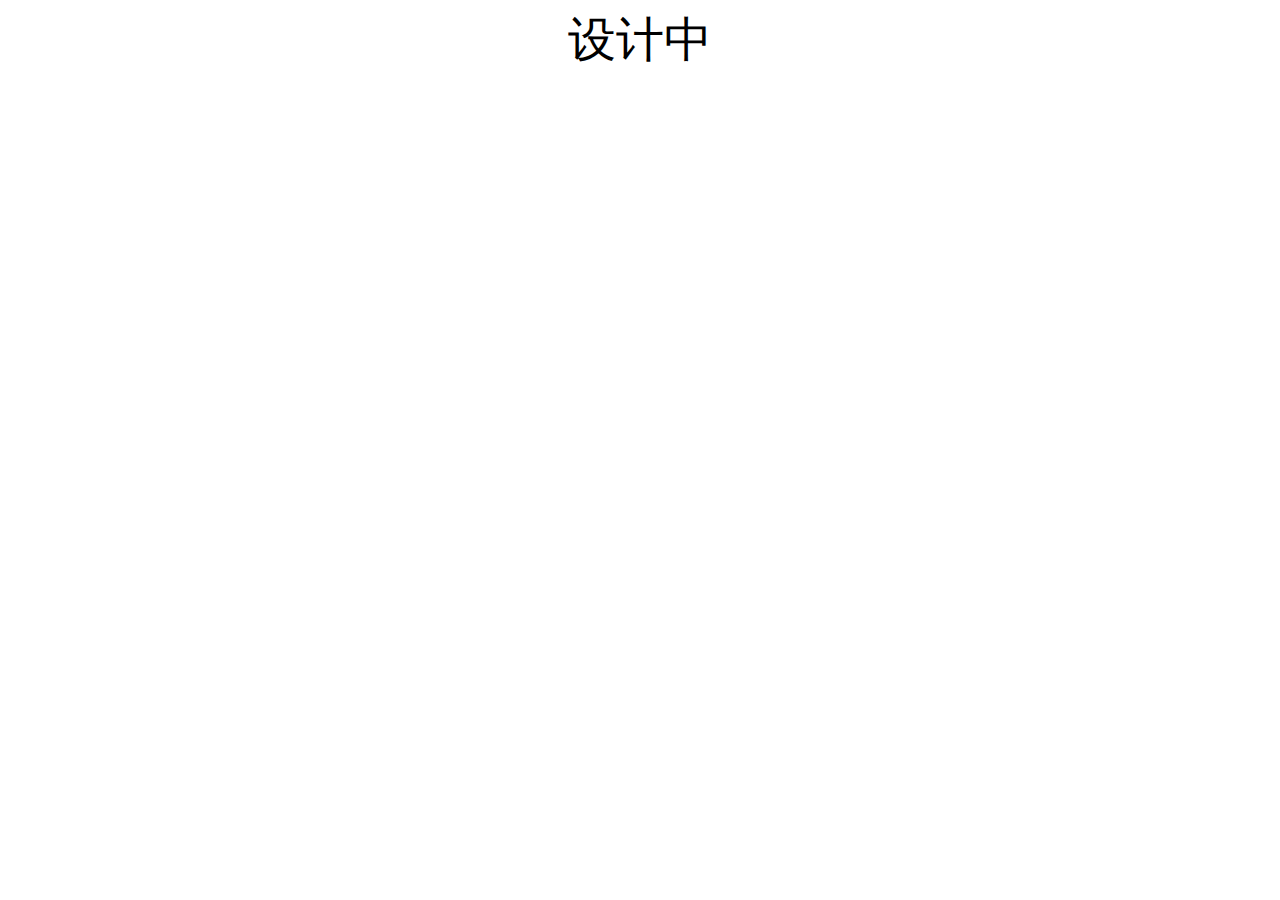
==== page/1.html @ 93bd98ae "加了个子页面" ====
<!DOCTYPE html>
<html lang="en">
<head>
       <meta charset="UTF-8">
       <title>关于</title>
       <style>
        body {text-align:center;}
       </style>
</head>
 <font size="30">设计中</font>
</html>
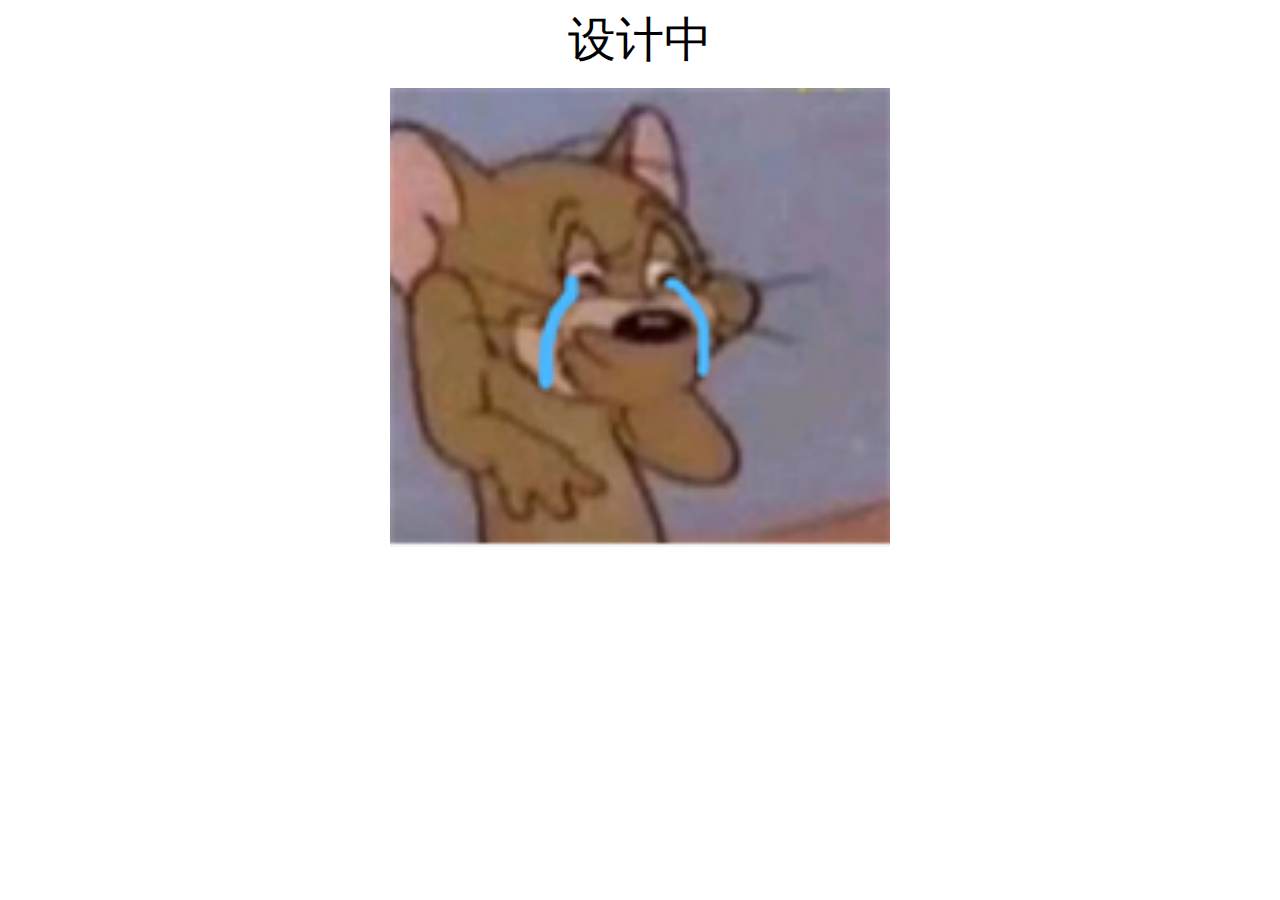
==== commit ebd3683e: "添加了一个子页面" ====
--- a/page/1.html
+++ b/page/1.html
@@ -8,4 +8,7 @@
        </style>
 </head>
  <font size="30">设计中</font>
+<p>
+          <img src="../images/xsw.jpg" width="500" heigth="500">
+ </p>
 </html>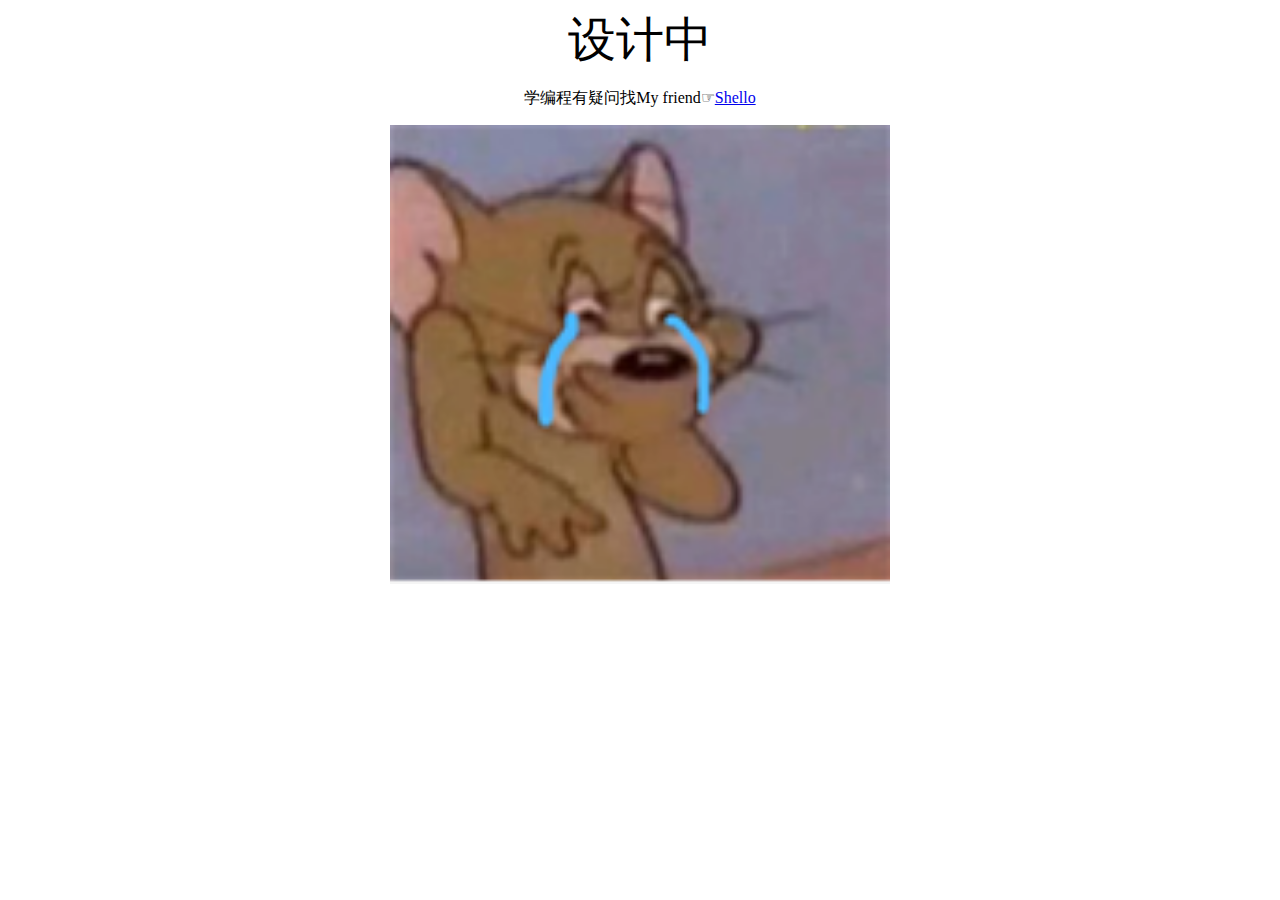
==== commit 7926130e: "美化页面，添加友链" ====
--- a/page/1.html
+++ b/page/1.html
@@ -7,7 +7,8 @@
         body {text-align:center;}
        </style>
 </head>
- <font size="30">设计中</font>
+ <font size="30">设计中</font><br>
+ <p>学编程有疑问找My friend☞<a href="https://kingsingledog.github.io/">Shello</a></p>
 <p>
           <img src="../images/xsw.jpg" width="500" heigth="500">
  </p>
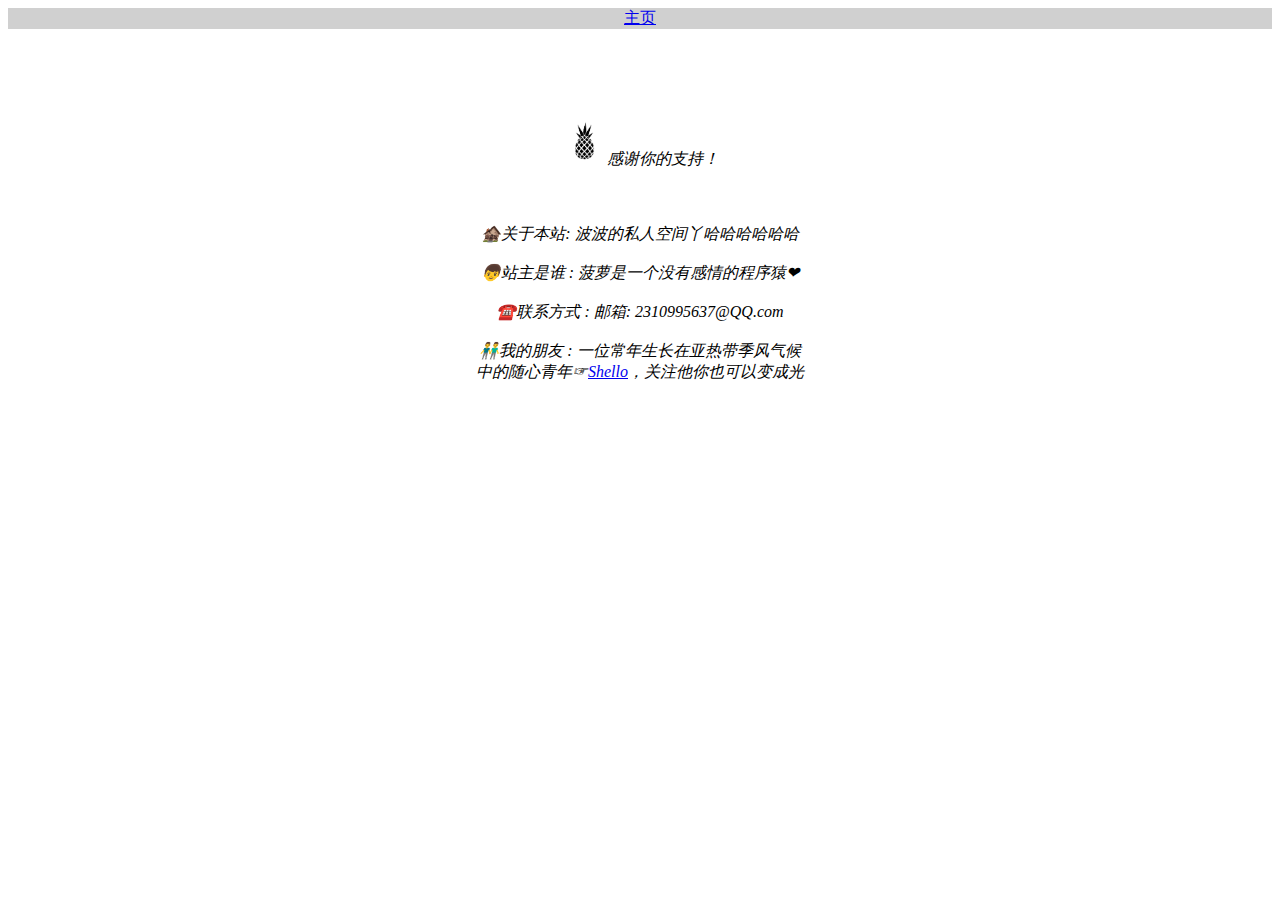
==== commit 251452e4: "llww" ====
--- a/page/1.html
+++ b/page/1.html
@@ -1,15 +1,25 @@
-<!DOCTYPE html>
-<html lang="en">
-<head>
-       <meta charset="UTF-8">
-       <title>关于</title>
-       <style>
-        body {text-align:center;}
-       </style>
-</head>
- <font size="30">设计中</font><br>
- <p>学编程有疑问找My friend☞<a href="https://kingsingledog.github.io/">Shello</a></p>
-<p>
-          <img src="../images/xsw.jpg" width="500" heigth="500">
- </p>
-</html>+ <!doctype html>
+ <html lang="en">
+ <head>
+  <meta charset="UTF-8">
+  <title>菠萝的私人空间</title>
+ </head>
+ <body>
+  <div style="text-align:center;background-color:#d0d0d0;">
+   <a href="../index.html">主页</a>
+  </div>
+<br><br><br><br><br>
+  <div style="text-align:center;">
+   <img style="width:45px;height:45px;" 
+   src="../images/logo.png" alt="LOGO"</a><i>感谢你的支持！</i><br><br><br><br>
+   <i>🏚️关于本站: 波波的私人空间丫哈哈哈哈哈哈</i><br><br>
+   <i>👦站主是谁 : 菠萝是一个没有感情的程序猿❤</i><br><br>
+   <i>☎️联系方式 : 邮箱: 2310995637@QQ.com </i><br><br>
+   <i>👬我的朋友 : 一位常年生长在亚热带季风气候<br>
+      中的随心青年☞<a href="https://kingsingledog.github.io/">Shello</a>，关注他你也可以变成光
+   </div>
+  </body>
+  </html>
+   
+   
+  